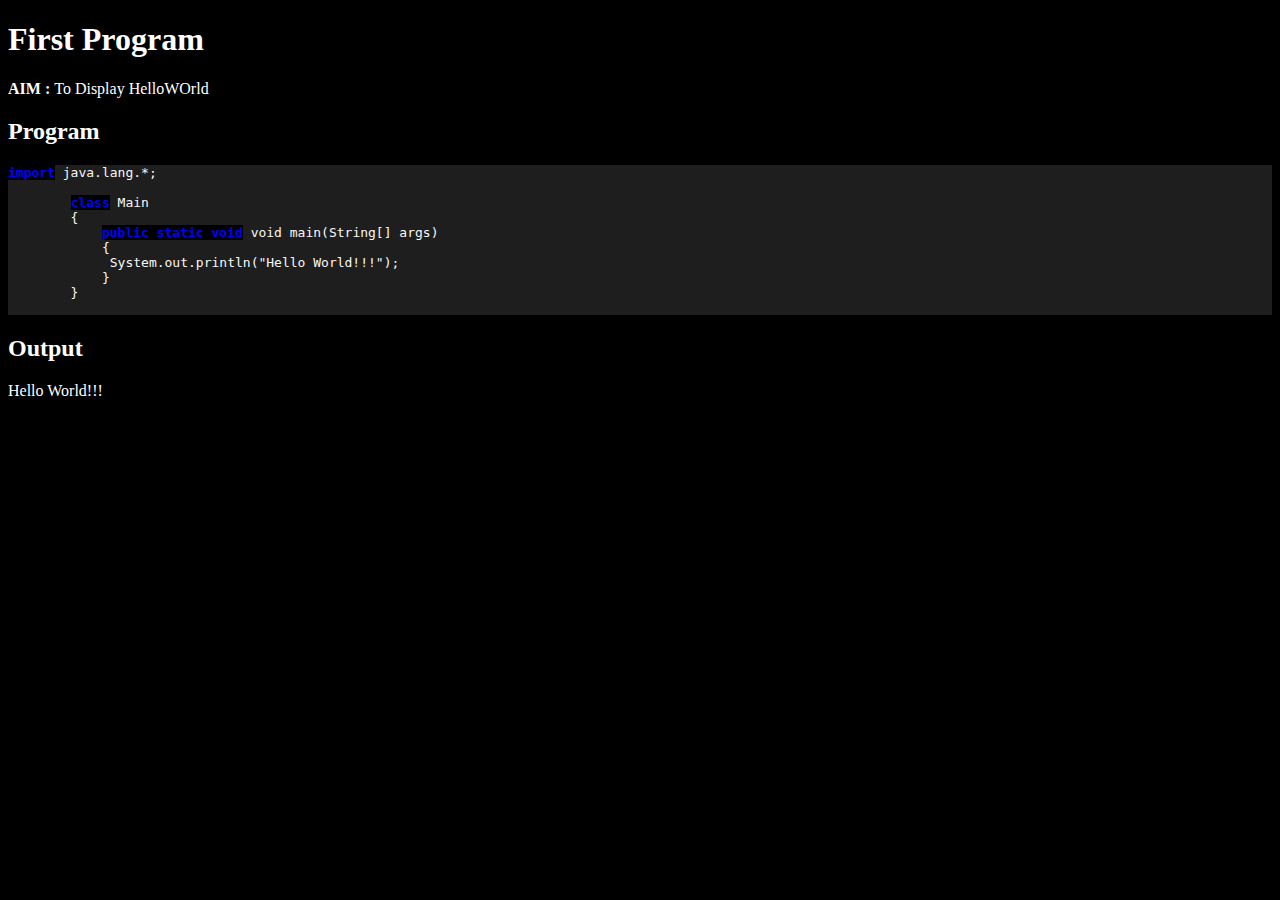
==== Code/pgm1.html @ 1a01864b "First program demo" ====
<!DOCTYPE html>
<html lang="en">
<head>
    <meta charset="UTF-8">
    <link rel="stylesheet" href="style.css">
    <meta name="viewport" content="width=device-width, initial-scale=1.0">
    <title>Hello World</title>
</head>
<body>
    <h1>First Program</h1>
    <p><strong>AIM : </strong>To Display HelloWOrld</p>
    <h2>Program</h2>
    <pre><span class="keyword">import</span> java.lang.*;

        <span class="keyword">class</span> Main
        {
            <span class="keyword">public static void</span> void main(String[] args)
            {
             System.out.println("Hello World!!!");   
            }
        }
    </pre>
    <h2>Output</h2>
    <div>
        <p>Hello World!!!</p>
    </div>
    
</body>
</html>
---- Code/style.css ----
*{
    color: white;
    background-color: black;
}

pre{
    background-color: #1E1E1E;
    color: #F8F8F8
}

.keyword {
    color: #0000FF; 
    font-weight: bold; 
}
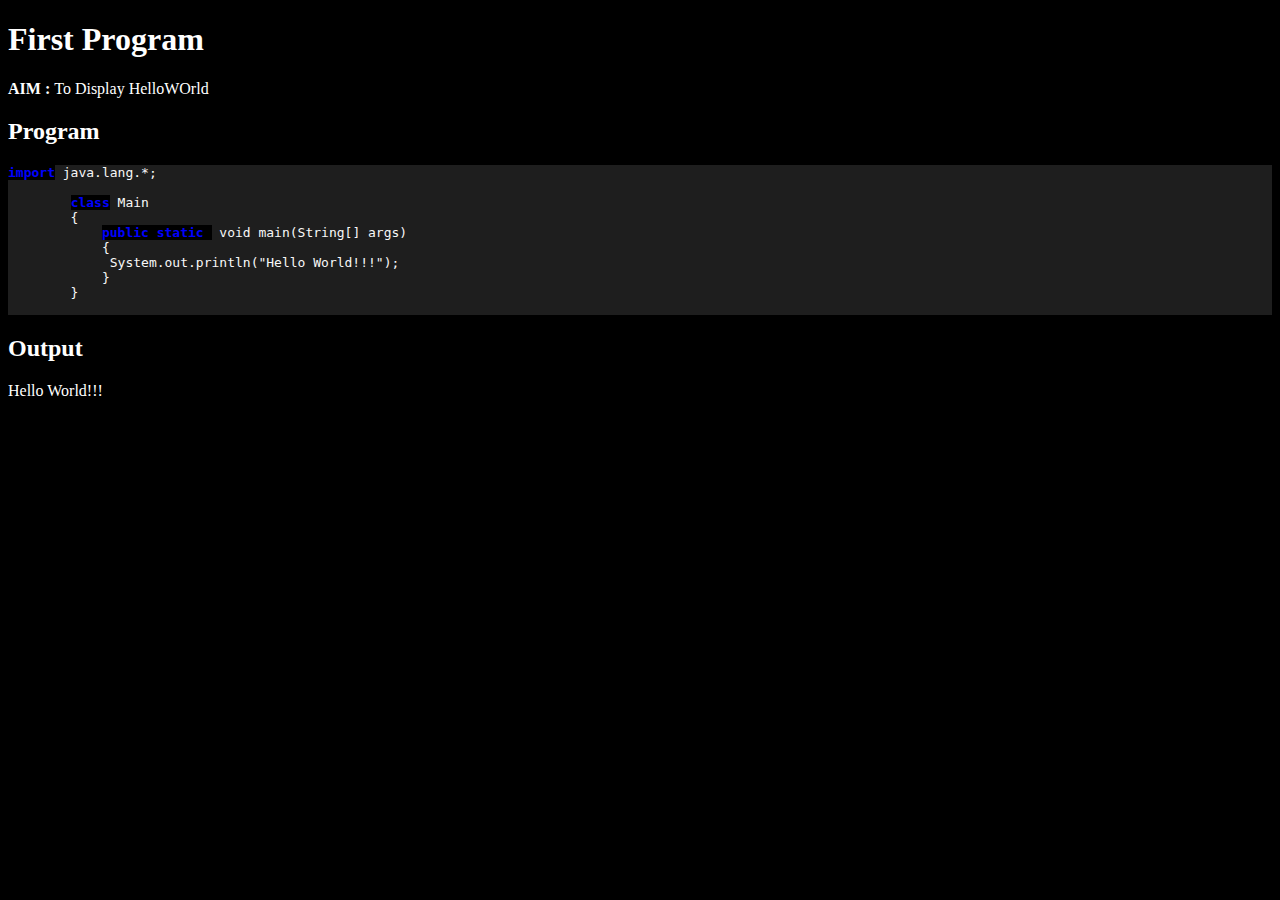
==== commit 70b5ea4e: "Update pgm1.html" ====
--- a/Code/pgm1.html
+++ b/Code/pgm1.html
@@ -14,7 +14,7 @@
 
         <span class="keyword">class</span> Main
         {
-            <span class="keyword">public static void</span> void main(String[] args)
+            <span class="keyword">public static </span> void main(String[] args)
             {
              System.out.println("Hello World!!!");   
             }
@@ -26,4 +26,4 @@
     </div>
     
 </body>
-</html>+</html>
